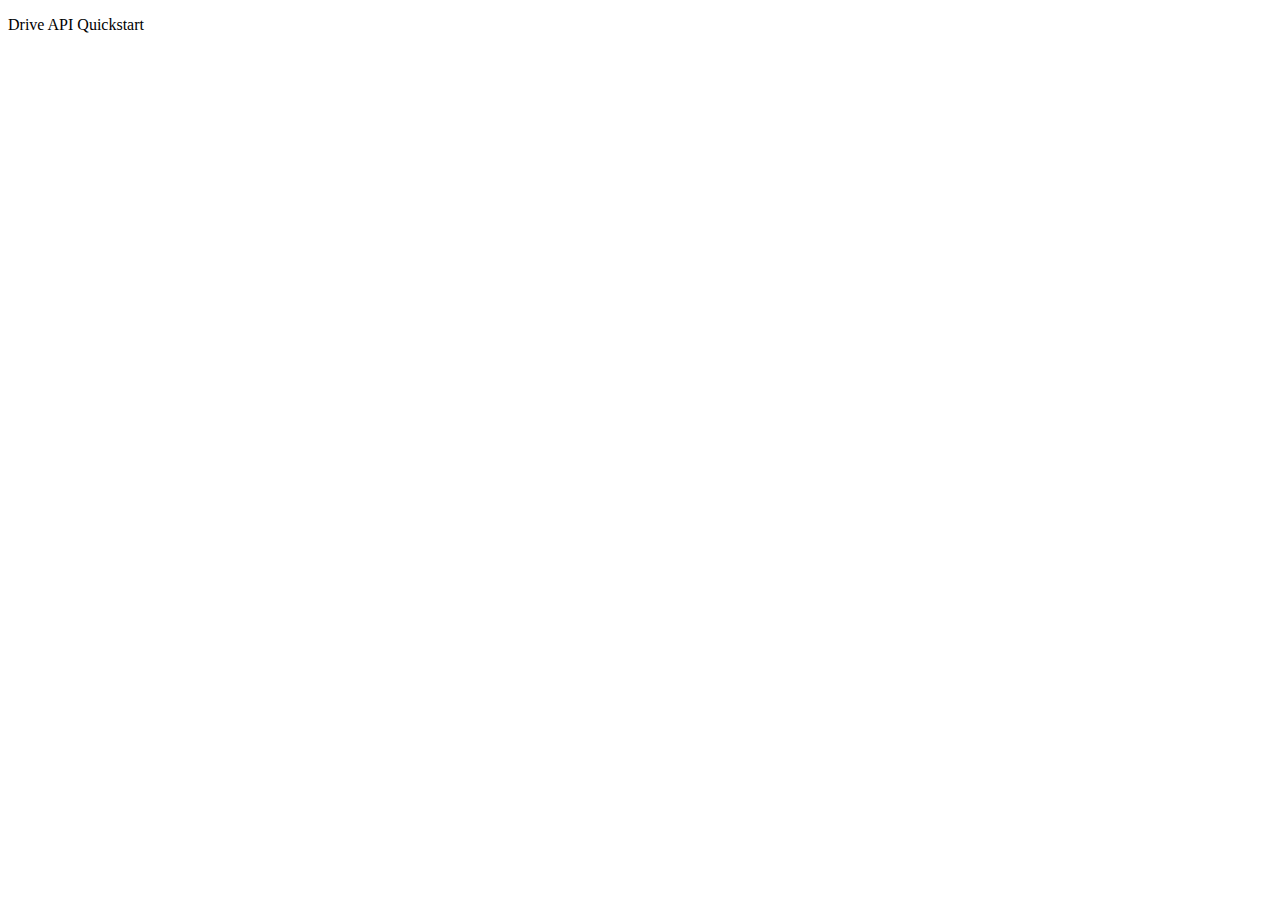
==== www/list.html @ 0fd34fce "test" ====
<!DOCTYPE html>
<html>
  <head>
    <title>Drive API Quickstart</title>
    <meta charset='utf-8' />
  </head>
  <body>
    <p>Drive API Quickstart</p>

    <!--Add buttons to initiate auth sequence and sign out-->
    <button id="authorize-button" style="display: none;">Authorize</button>
    <button id="signout-button" style="display: none;">Sign Out</button>

    <pre id="content"></pre>

    <script type="text/javascript">
      // Client ID and API key from the Developer Console
      var CLIENT_ID = '369661483799-4p5dv4gbnngfuh8ce8brfc3a03ucmbp5.apps.googleusercontent.com';

      // Array of API discovery doc URLs for APIs used by the quickstart
      var DISCOVERY_DOCS = ["https://www.googleapis.com/discovery/v1/apis/drive/v3/rest"];

      // Authorization scopes required by the API; multiple scopes can be
      // included, separated by spaces.
      var SCOPES = 'https://www.googleapis.com/auth/drive.metadata.readonly';

      var authorizeButton = document.getElementById('authorize-button');
      var signoutButton = document.getElementById('signout-button');


      function handleGetfile() {
        var request = gapi.client.drive.files.get({
          'fileId': '0B69rc32vOTFYSWdEUE1SMXRhUlU'
        });

        request.execute(function(resp) {
                //listFiles(f);
                console.log("resp=" + resp);
        });

      }

      function start() {
        gapi.client.init({
            //discoveryDocs: DISCOVERY_DOCS,
            clientId: CLIENT_ID,
            scope: SCOPES
        }).then(function () {
            authorizeButton.style.display = 'block';
            authorizeButton.onclick = handleGetfile;
        })
      }
      /**
       *  On load, called to load the auth2 library and API client library.
       */
      function handleClientLoad() {
        gapi.load('client:auth2', start);
      }

      /**
       *  Initializes the API client library and sets up sign-in state
       *  listeners.
       */
      function initClient() {
        gapi.client.init({
          discoveryDocs: DISCOVERY_DOCS,
          clientId: CLIENT_ID,
          scope: SCOPES
        }).then(function () {
          // Listen for sign-in state changes.
          gapi.auth2.getAuthInstance().isSignedIn.listen(updateSigninStatus);

          // Handle the initial sign-in state.
          updateSigninStatus(gapi.auth2.getAuthInstance().isSignedIn.get());
          authorizeButton.onclick = handleAuthClick;
          signoutButton.onclick = handleSignoutClick;
        });
      }

      /**
       *  Called when the signed in status changes, to update the UI
       *  appropriately. After a sign-in, the API is called.
       */
      function updateSigninStatus(isSignedIn) {
        if (isSignedIn) {
          authorizeButton.style.display = 'none';
          signoutButton.style.display = 'block';
          listFiles();
        } else {
          authorizeButton.style.display = 'block';
          signoutButton.style.display = 'none';
        }
      }

      /**
       *  Sign in the user upon button click.
       */
      function handleAuthClick(event) {
        gapi.auth2.getAuthInstance().signIn();
      }

      /**
       *  Sign out the user upon button click.
       */
      function handleSignoutClick(event) {
        gapi.auth2.getAuthInstance().signOut();
      }

      /**
       * Append a pre element to the body containing the given message
       * as its text node. Used to display the results of the API call.
       *
       * @param {string} message Text to be placed in pre element.
       */
      function appendPre(message) {
        var pre = document.getElementById('content');
        var textContent = document.createTextNode(message + '\n');
        pre.appendChild(textContent);
      }

      /**
       * Print files.
       */
      function listFiles(folder) {
        folder.list({
          'pageSize': 10,
          'fields': "nextPageToken, files(id, name)"
        }).then(function(response) {
          appendPre('Files:');
          var files = response.result.files;
          if (files && files.length > 0) {
            for (var i = 0; i < files.length; i++) {
              var file = files[i];
              appendPre(file.name + ' (' + file.id + ')');
            }
          } else {
            appendPre('No files found.');
          }
        });
      }

    </script>

    <script async defer src="https://apis.google.com/js/api.js"
      onload="this.onload=function(){};handleClientLoad()"
      onreadystatechange="if (this.readyState === 'complete') this.onload()">
    </script>
  </body>
</html>
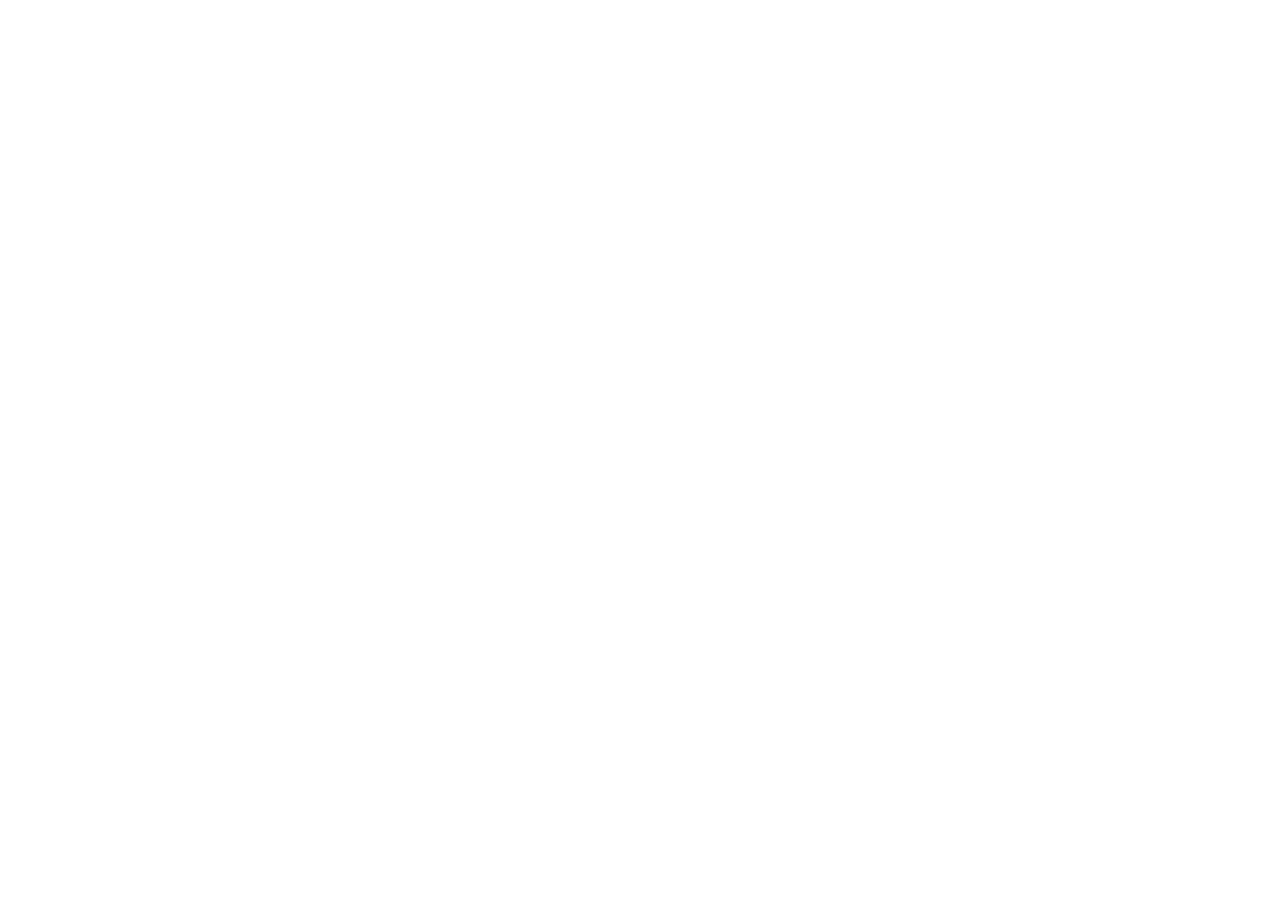
==== commit d7dcadd4: "open google doc" ====
--- a/www/list.html
+++ b/www/list.html
@@ -1,23 +1,30 @@
 <!DOCTYPE html>
 <html>
   <head>
-    <title>Drive API Quickstart</title>
+    <title>Example</title>
     <meta charset='utf-8' />
+    <link rel="icon" type="image/png" href="/img/favicon.png" />
+    <META NAME="ROBOTS" CONTENT="NOINDEX,FOLLOW"/>
+    <META NAME="ROBOTS" CONTENT="NONE"/>
+    <META HTTP-EQUIV="EXPIRES" CONTENT="0"/>
+    <META HTTP-EQUIV="CACHE-CONTROL" CONTENT="NO-CACHE"/>
+    <!--<META HTTP-EQUIV="EXPIRES" CONTENT="Mon, 22 Jul 2002 11:12:01 GMT"> -->
+
+    <link rel=stylesheet type="text/css" href="/css/custom.css">
+    <link href="https://maxcdn.bootstrapcdn.com/bootstrap/3.3.7/css/bootstrap.min.css" rel="stylesheet" integrity="sha384-BVYiiSIFeK1dGmJRAkycuHAHRg32OmUcww7on3RYdg4Va+PmSTsz/K68vbdEjh4u" crossorigin="anonymous">
   </head>
   <body>
-    <p>Drive API Quickstart</p>
+    <!--Add buttons to initiate auth sequence and sign out-->
+    <button id="authorize-button" style="display: none;">Get File List</button>
+    <div id="content"></div>
 
-    <!--Add buttons to initiate auth sequence and sign out-->
-    <button id="authorize-button" style="display: none;">Authorize</button>
-    <button id="signout-button" style="display: none;">Sign Out</button>
-
-    <pre id="content"></pre>
 
     <script type="text/javascript">
       // Client ID and API key from the Developer Console
+      var API_KEY = 'AIzaSyAwoMfos7xofe0d6u1sMoeGXVfNNQrtoSc';
       var CLIENT_ID = '369661483799-4p5dv4gbnngfuh8ce8brfc3a03ucmbp5.apps.googleusercontent.com';
 
-      // Array of API discovery doc URLs for APIs used by the quickstart
+      // Array of API discovery doc URLs for APIs
       var DISCOVERY_DOCS = ["https://www.googleapis.com/discovery/v1/apis/drive/v3/rest"];
 
       // Authorization scopes required by the API; multiple scopes can be
@@ -25,125 +32,80 @@
       var SCOPES = 'https://www.googleapis.com/auth/drive.metadata.readonly';
 
       var authorizeButton = document.getElementById('authorize-button');
-      var signoutButton = document.getElementById('signout-button');
 
+      // ID for google drive public folder
+      var PUB_FOLDER = '0B69rc32vOTFYSWdEUE1SMXRhUlU';
 
-      function handleGetfile() {
-        var request = gapi.client.drive.files.get({
-          'fileId': '0B69rc32vOTFYSWdEUE1SMXRhUlU'
-        });
+      /* by fearphage@stackoverflow
+         https://stackoverflow.com/questions/610406/javascript-equivalent-to-printf-string-format/4673436#4673436
+      */
+      if (!String.prototype.fmt) {
+        String.prototype.fmt = function() {
+          var args = arguments;
+          return this.replace(/{(\d+)}/g, function(match, number) {
+            return typeof args[number] != 'undefined'
+              ? args[number]
+              : match;
+          });
+        };
+      }
 
-        request.execute(function(resp) {
-                //listFiles(f);
-                console.log("resp=" + resp);
-        });
+      function handleGetfile(e, fd) {
+        // create an iframe embbeding google doc viewer
+        var iframe = $('<iframe></iframe>')
+          .attr('src', "https://docs.google.com/viewer?srcid={0}&pid=explorer&efh=false&a=v&embedded=true".fmt(fd.id))
+          .attr('width', '100%')
+          .attr('height', '800');
+          // TODO fix screen resolution
+        // replace dialog content
+        $("#dialog").html(iframe);
+      }
 
+      function handleListfile() {
+        // query documents from google drive
+        gapi.client.drive.files.list({
+          'q': "'{0}' in parents".fmt(PUB_FOLDER),
+          'orderBy': 'createdTime desc',
+          'pageSize': 10,
+        }).then(function (resp) {
+          $("#content").empty();
+          // create links for each doc
+          $.each(resp.result.files, function (idx, val) {
+            var elm = $("<div></div>").text(idx + ':' + val.name)
+              .attr('data-toggle', "modal")
+              .attr('data-target', "#myModal")
+              .click(function(e) {handleGetfile(e, val)});
+            $("#content").append(elm);
+          })
+        })
       }
 
       function start() {
         gapi.client.init({
-            //discoveryDocs: DISCOVERY_DOCS,
-            clientId: CLIENT_ID,
+            discoveryDocs: DISCOVERY_DOCS,
+            clientId: CLIENT_ID, // Can be ignored if not doing Oauth
+            apiKey: API_KEY,
             scope: SCOPES
         }).then(function () {
             authorizeButton.style.display = 'block';
-            authorizeButton.onclick = handleGetfile;
+            authorizeButton.onclick = handleListfile;
         })
       }
       /**
-       *  On load, called to load the auth2 library and API client library.
+       *  On load, called to load API client library.
        */
       function handleClientLoad() {
-        gapi.load('client:auth2', start);
+        gapi.load('client', start);
       }
-
-      /**
-       *  Initializes the API client library and sets up sign-in state
-       *  listeners.
-       */
-      function initClient() {
-        gapi.client.init({
-          discoveryDocs: DISCOVERY_DOCS,
-          clientId: CLIENT_ID,
-          scope: SCOPES
-        }).then(function () {
-          // Listen for sign-in state changes.
-          gapi.auth2.getAuthInstance().isSignedIn.listen(updateSigninStatus);
-
-          // Handle the initial sign-in state.
-          updateSigninStatus(gapi.auth2.getAuthInstance().isSignedIn.get());
-          authorizeButton.onclick = handleAuthClick;
-          signoutButton.onclick = handleSignoutClick;
-        });
-      }
-
-      /**
-       *  Called when the signed in status changes, to update the UI
-       *  appropriately. After a sign-in, the API is called.
-       */
-      function updateSigninStatus(isSignedIn) {
-        if (isSignedIn) {
-          authorizeButton.style.display = 'none';
-          signoutButton.style.display = 'block';
-          listFiles();
-        } else {
-          authorizeButton.style.display = 'block';
-          signoutButton.style.display = 'none';
-        }
-      }
-
-      /**
-       *  Sign in the user upon button click.
-       */
-      function handleAuthClick(event) {
-        gapi.auth2.getAuthInstance().signIn();
-      }
-
-      /**
-       *  Sign out the user upon button click.
-       */
-      function handleSignoutClick(event) {
-        gapi.auth2.getAuthInstance().signOut();
-      }
-
-      /**
-       * Append a pre element to the body containing the given message
-       * as its text node. Used to display the results of the API call.
-       *
-       * @param {string} message Text to be placed in pre element.
-       */
-      function appendPre(message) {
-        var pre = document.getElementById('content');
-        var textContent = document.createTextNode(message + '\n');
-        pre.appendChild(textContent);
-      }
-
-      /**
-       * Print files.
-       */
-      function listFiles(folder) {
-        folder.list({
-          'pageSize': 10,
-          'fields': "nextPageToken, files(id, name)"
-        }).then(function(response) {
-          appendPre('Files:');
-          var files = response.result.files;
-          if (files && files.length > 0) {
-            for (var i = 0; i < files.length; i++) {
-              var file = files[i];
-              appendPre(file.name + ' (' + file.id + ')');
-            }
-          } else {
-            appendPre('No files found.');
-          }
-        });
-      }
-
     </script>
 
-    <script async defer src="https://apis.google.com/js/api.js"
-      onload="this.onload=function(){};handleClientLoad()"
-      onreadystatechange="if (this.readyState === 'complete') this.onload()">
-    </script>
+    <script async defer src="https://apis.google.com/js/api.js" onload="this.onload=function(){};handleClientLoad()" onreadystatechange="if (this.readyState === 'complete') this.onload()"></script>
+    <script src="https://code.jquery.com/jquery-3.2.1.slim.min.js" integrity="sha256-k2WSCIexGzOj3Euiig+TlR8gA0EmPjuc79OEeY5L45g=" crossorigin="anonymous"></script>
+    <script src="https://maxcdn.bootstrapcdn.com/bootstrap/3.3.7/js/bootstrap.min.js" integrity="sha384-Tc5IQib027qvyjSMfHjOMaLkfuWVxZxUPnCJA7l2mCWNIpG9mGCD8wGNIcPD7Txa" crossorigin="anonymous"></script>
+
   </body>
+  <div class="modal fade" id="myModal" role="dialog">
+    <div class="modal-dialog modal-lg" id="dialog">
+    </div>
+  </div>
 </html>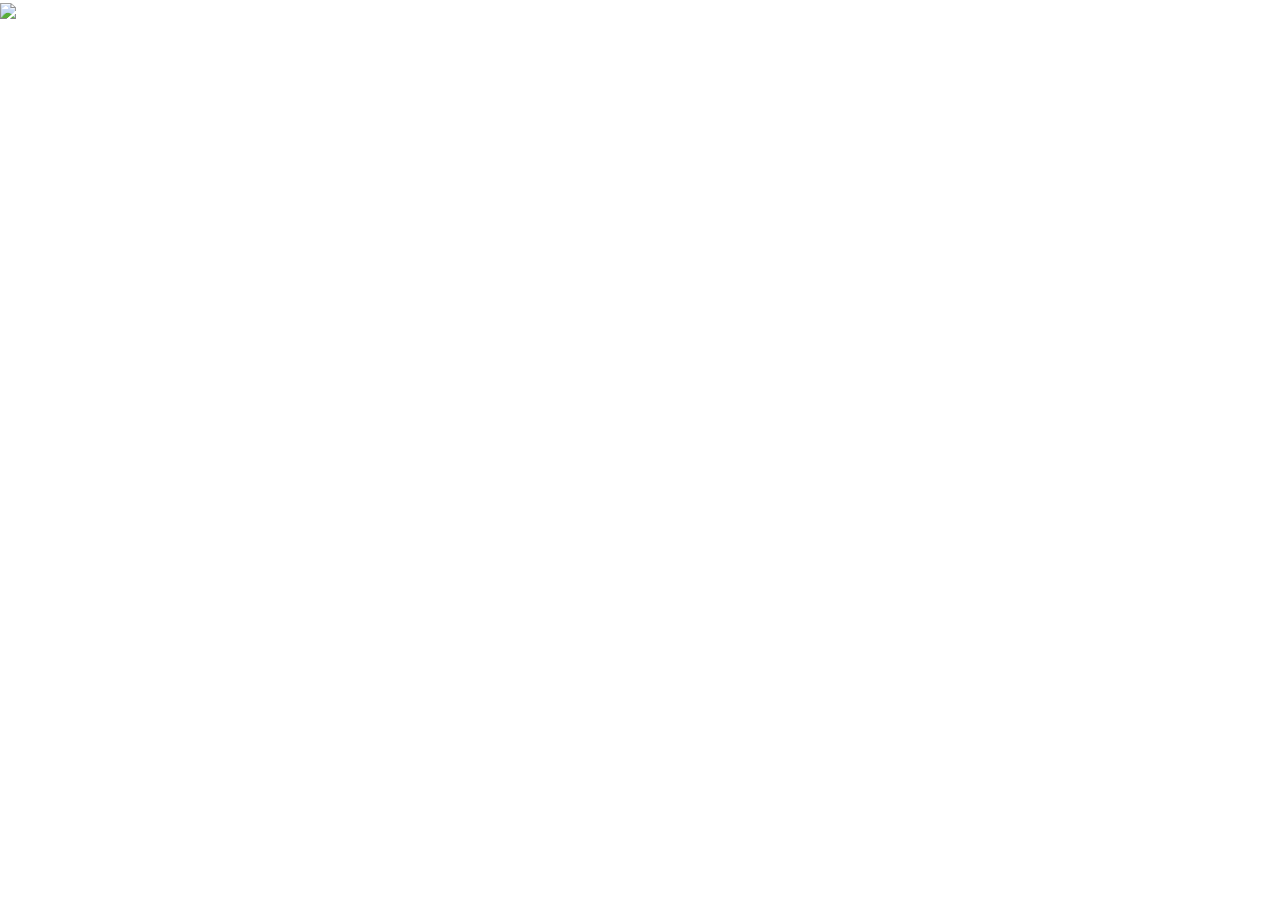
==== commit 54b551df: "blah blah blah" ====
--- a/www/list.html
+++ b/www/list.html
@@ -14,6 +14,7 @@
     <link href="https://maxcdn.bootstrapcdn.com/bootstrap/3.3.7/css/bootstrap.min.css" rel="stylesheet" integrity="sha384-BVYiiSIFeK1dGmJRAkycuHAHRg32OmUcww7on3RYdg4Va+PmSTsz/K68vbdEjh4u" crossorigin="anonymous">
   </head>
   <body>
+    <a href='https://photos.google.com/share/AF1QipO9kuQWt40xSNxi-GQD35dlKUERJeUCuEAps802TUhgP-SzE9xR4DbC7voHgQXDvg?key=Z21BMWJRa1ZhVW1iV2hiRldIWXByVGVWazY5N3FR&source=ctrlq.org'><img src='https://lh3.googleusercontent.com/-XAHRiqldz46fqn8dgOlSJ2H6KR81b32UA1qNo56zTH0gqw8uSl35BDH5mkCA846pyLH4bWZoKFfSzpApwPfhZzjswn3rCpsTULdmwknmZKXYHKkn68DAa2sRfJ03MFiYwcceYI' /></a>
     <!--Add buttons to initiate auth sequence and sign out-->
     <button id="authorize-button" style="display: none;">Get File List</button>
     <div id="content"></div>
@@ -29,7 +30,7 @@
 
       // Authorization scopes required by the API; multiple scopes can be
       // included, separated by spaces.
-      var SCOPES = 'https://www.googleapis.com/auth/drive.metadata.readonly';
+      var SCOPES = 'https://www.googleapis.com/auth/drive.readonly';
 
       var authorizeButton = document.getElementById('authorize-button');
 
@@ -51,6 +52,11 @@
       }
 
       function handleGetfile(e, fd) {
+        gapi.client.drive.files.get({
+          'fileId': fd.id
+        }).then(function (resp) {
+          console.log(resp);
+        });
         // create an iframe embbeding google doc viewer
         var iframe = $('<iframe></iframe>')
           .attr('src', "https://docs.google.com/viewer?srcid={0}&pid=explorer&efh=false&a=v&embedded=true".fmt(fd.id))
@@ -68,6 +74,7 @@
           'orderBy': 'createdTime desc',
           'pageSize': 10,
         }).then(function (resp) {
+          console.log(resp);
           $("#content").empty();
           // create links for each doc
           $.each(resp.result.files, function (idx, val) {
